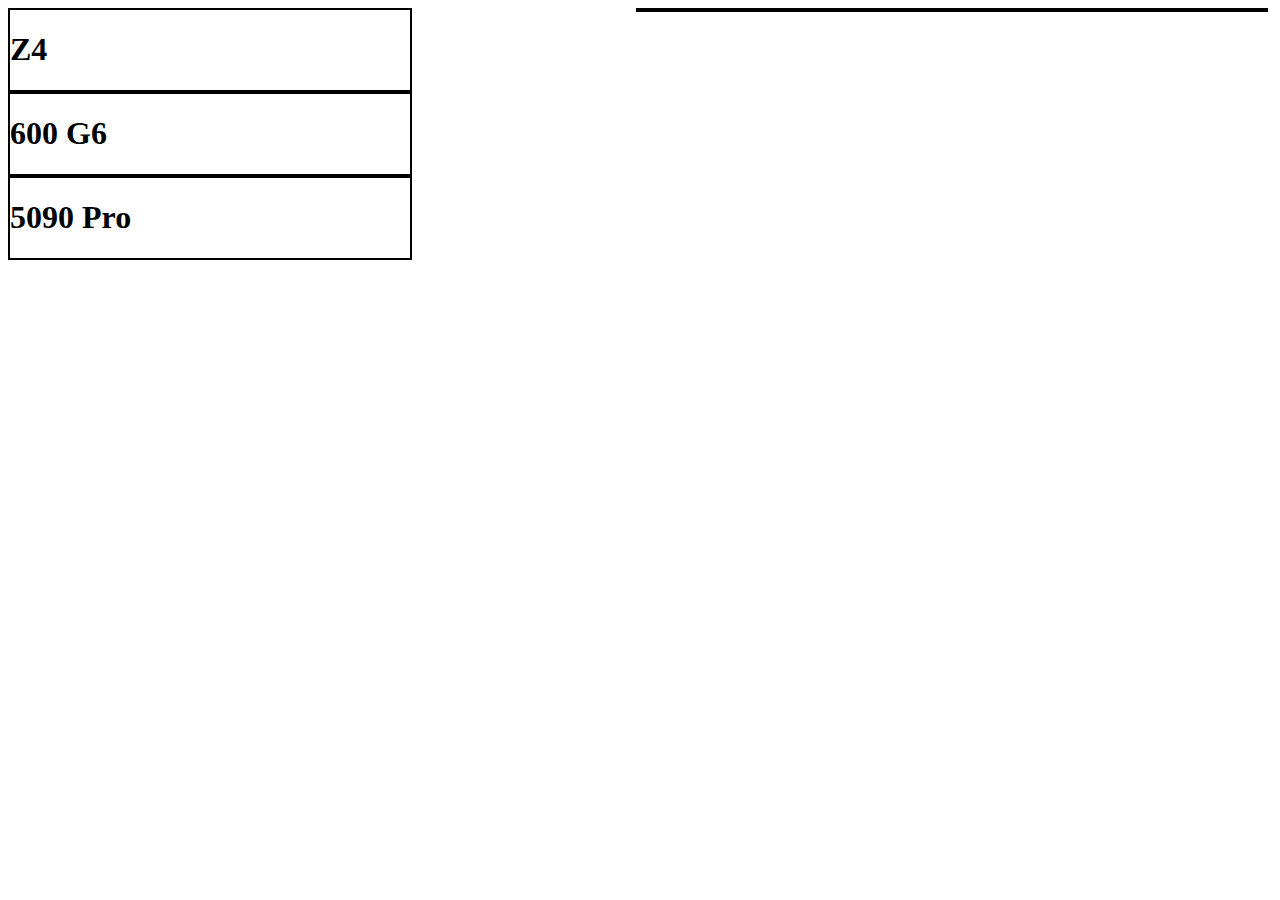
==== index.html @ a53b0f3f "Add files via upload" ====
<!DOCTYPE html>
<html>
	<head>
		<style>
			.option{
				border:2px solid black;
				max-width: 400px;
				cursor: ponter;
			}
			.option:hover{
				background: lightgrey;
			}
			#optionList{
				width: calc(50% - 4px);
				float: left;
			}
			#optionOutput{
				border: 2px solid black;
				max-height: fit-content;
				height: 400px;
				width: calc(50% - 4px);
				float: left;
			}
		</style>
	</head>
	<body>
		<div id="optionList">
		</div>
		<div id="optionOutput">
			<div id="innerSelectedOption">
			</div>
		</div>
		<script>
			const optionList = document.getElementById("optionList");
			const optionOutput = document.getElementById("optionOutput");
			let currentSelectedOptionId;

			const options = [
				{
					optionId:0,
					optionName:"Z4",
					optionBiosVersion:"2.75",
					optionFileName:"Z4.html",
				},
				{
					optionId:1,
					optionName:"600 G6",
					optionBiosVersion:"2.10.10",
					optionFileName:"600G6.html",
				},
				{
					optionId:2,
					optionName:"5090 Pro",
					optionBiosVersion:"1.5.0",
					optionFileName:"5090pro.html",
				}
			];

			function textToSaveToFile(x){
				let text = "<!DOCTYPE html><html><body><div><h1>" + x + "</h1></div></body></html>";
				return text;
			}
			
			function changeBiosVersion(){
				options[currentSelectedOptionId].optionBiosVersion = document.getElementById("newBiosVersionInput").value;
				let text = textToSaveToFile(options[currentSelectedOptionId].optionBiosVersion);

				let dl = document.createElement("a");
				dl.setAttribute("href", "data:text/plain;charset=utf-8," + encodeURIComponent(text));
				dl.setAttribute("download", options[currentSelectedOptionId].optionFileName);
				dl.click();

			}

			function getBiosStuff(){
				let el = document.createElement("input");
				el.setAttribute("id", "newBiosVersionInput");
				el.setAttribute("type", "text");
				this.parentNode.appendChild(el);

				el = document.createElement("button");
				el.setAttribute("id", "biosChangeButton");
				el.innerText = "Change";
				el.addEventListener("click", changeBiosVersion,false);
				this.parentNode.appendChild(el);
			}

			function selectedOption(){
				currentSelectedOptionId = this.id;
				let el = document.createElement("div");
				el.setAttribute("id", "innerSelectedOption");
				el.setAttribute("class", "selectedOption");

				let textEl = document.createElement("h1");
				let text = document.createTextNode("Name: " + options[this.id].optionName);
				textEl.appendChild(text);
				el.appendChild(textEl);

				textEl = document.createElement("h1");
				text = document.createTextNode("Bios Version: " + options[this.id].optionBiosVersion);
				textEl.appendChild(text);
				el.appendChild(textEl);
				
				textEl = document.createElement("h1");
				text = document.createTextNode("File Location: " + options[this.id].optionFileName);
				textEl.appendChild(text);
				el.appendChild(textEl);

				let changeBiosButton = document.createElement("button");
				changeBiosButton.setAttribute("id", "changeBios");
				changeBiosButton.innerText = "Change Bios Version";
				changeBiosButton.addEventListener("click", getBiosStuff, false);

				el.appendChild(changeBiosButton);

				optionOutput.replaceChild(el, optionOutput.firstChild);
			}

			for(let option of options){
				let el = document.createElement("div");
				el.setAttribute("id", option.optionId);
				el.setAttribute("class", "option");

				el.addEventListener("click",selectedOption,false);

				let textEl = document.createElement("h1");
				let text = document.createTextNode(option.optionName);
				textEl.appendChild(text);
				el.appendChild(textEl);

				optionList.appendChild(el);
			}

		</script>
	</body>
</html>
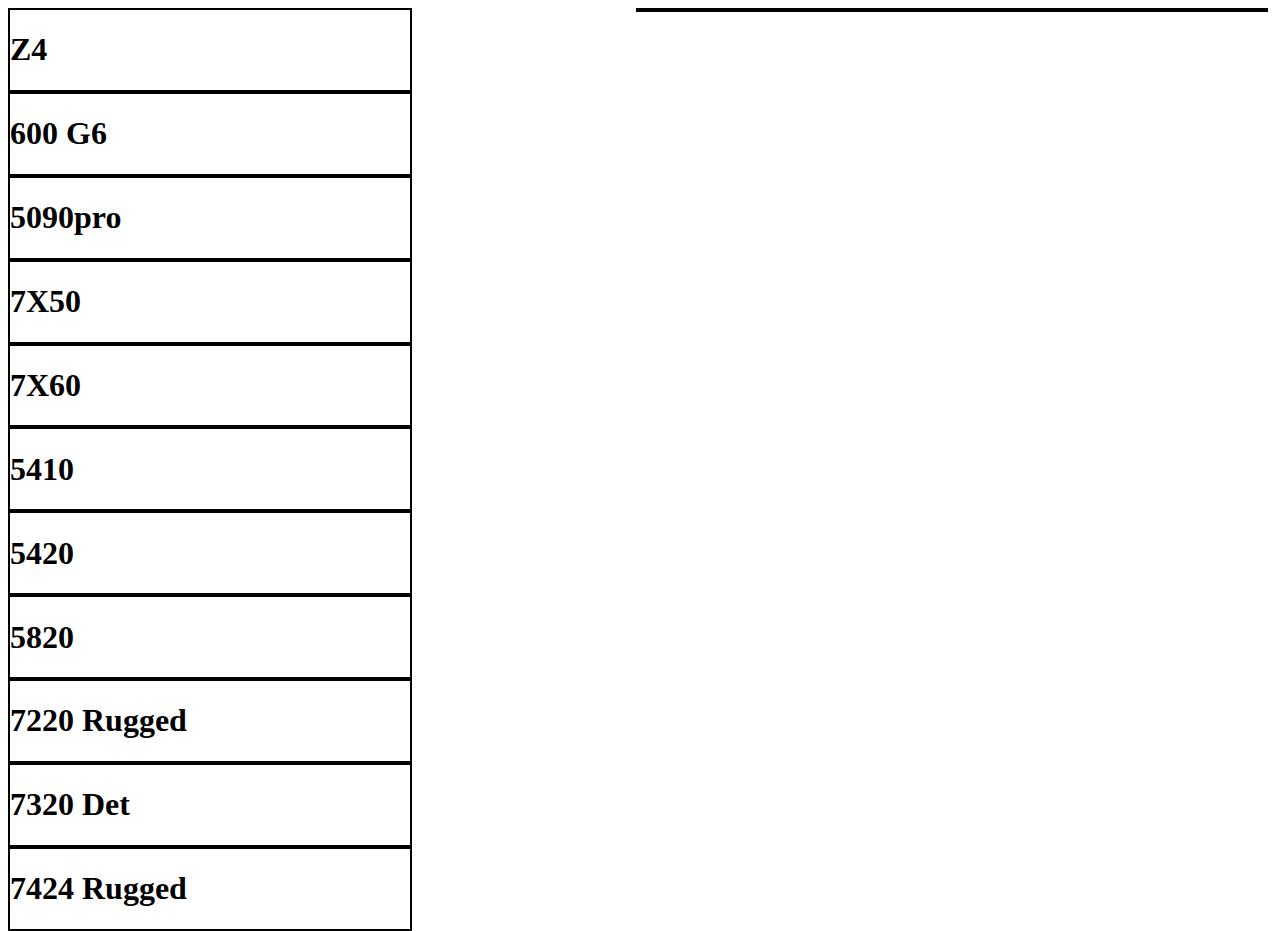
==== commit cb07c8df: "Add files via upload" ====
--- a/index.html
+++ b/index.html
@@ -39,31 +39,109 @@
 				{
 					optionId:0,
 					optionName:"Z4",
-					optionBiosVersion:"2.75",
-					optionFileName:"Z4.html",
+					optionFileName:"Z4.mac",
 				},
 				{
 					optionId:1,
 					optionName:"600 G6",
-					optionBiosVersion:"2.10.10",
-					optionFileName:"600G6.html",
+					optionFileName:"600 G6.mac",
 				},
 				{
 					optionId:2,
-					optionName:"5090 Pro",
-					optionBiosVersion:"1.5.0",
-					optionFileName:"5090pro.html",
+					optionName:"5090pro",
+					optionFileName:"5090pro.mac",
+				},
+				{
+					optionId:3,
+					optionName:"7X50",
+					optionFileName:"7X50.mac",
+				},
+				{
+					optionId:4,
+					optionName:"7X60",
+					optionFileName:"7X60.mac",
+				},
+				{
+					optionId:5,
+					optionName:"5410",
+					optionFileName:"5410.mac",
+				},
+				{
+					optionId:6,
+					optionName:"5420",
+					optionFileName:"5420.mac",
+				},
+				{
+					optionId:7,
+					optionName:"5820",
+					optionFileName:"5820.mac",
+				},
+				{
+					optionId:8,
+					optionName:"7220 Rugged",
+					optionFileName:"7220 Rugged.mac",
+				},
+				{
+					optionId:9,
+					optionName:"7320 Det",
+					optionFileName:"7320 Det.mac",
+				},
+				{
+					optionId:10,
+					optionName:"7424 Rugged",
+					optionFileName:"7424 Rugged.mac",
 				}
 			];
 
-			function textToSaveToFile(x){
-				let text = "<!DOCTYPE html><html><body><div><h1>" + x + "</h1></div></body></html>";
+			function textToSaveToFile(name, version){
+				let text = 
+`<HAScript name="` + name + `" description="" timeout="60000" pausetime="300" promptall="true" blockinput="true" author="nyconfig" creationdate="Apr 6, 2022 1:00:53 PM" supressclearevents="false" usevars="false" ignorepauseforenhancedtn="true" delayifnotenhancedtn="0" ignorepausetimeforenhancedtn="true" continueontimeout="false">
+	<screen name="Screen1" entryscreen="true" exitscreen="false" transient="false">
+		<description>
+			<oia status="NOTINHIBITED" optional="false" invertmatch="false" />
+		</description>
+		<actions>
+			<input value="[pf6]" row="0" col="0" movecursor="true" xlatehostkeys="true" encrypted="false" />
+		</actions>
+		<nextscreens timeout="0" >
+			<nextscreen name="Screen2" />
+		</nextscreens>
+	</screen>
+	
+	<screen name="Screen2" entryscreen="false" exitscreen="false" transient="false">
+		<description>
+			<oia status="NOTINHIBITED" optional="false" invertmatch="false" />
+			<numfields number="70" optional="true" invertmatch="false" />
+			<numinputfields number="4" optional="true" invertmatch="false" />
+		</description>
+		<actions>
+			<input value="[pf7]" row="0" col="0" movecursor="true" xlatehostkeys="true" encrypted="false" />
+		</actions>
+		<nextscreens timeout="0" >
+			<nextscreen name="Screen3" />
+		</nextscreens>
+	</screen>
+
+	<screen name="Screen3" entryscreen="false" exitscreen="true" transient="false">
+		<description>
+			<oia status="NOTINHIBITED" optional="false" invertmatch="false" />
+			<numfields number="43" optional="true" invertmatch="false" />
+			<numinputfields number="3" optional="true" invertmatch="false" />
+		</description>
+		<actions>
+			<input value="` + version + `[enter]" row="0" col="0" movecursor="true" xlatehostkeys="true" encrypted="false" />
+		</actions>
+		<nextscreens timeout="0" >
+		</nextscreens>
+	</screen>
+</HAScript>`;
+		
 				return text;
 			}
 			
 			function changeBiosVersion(){
 				options[currentSelectedOptionId].optionBiosVersion = document.getElementById("newBiosVersionInput").value;
-				let text = textToSaveToFile(options[currentSelectedOptionId].optionBiosVersion);
+				let text = textToSaveToFile(options[currentSelectedOptionId].optionName,options[currentSelectedOptionId].optionBiosVersion);
 
 				let dl = document.createElement("a");
 				dl.setAttribute("href", "data:text/plain;charset=utf-8," + encodeURIComponent(text));
@@ -93,11 +171,6 @@
 
 				let textEl = document.createElement("h1");
 				let text = document.createTextNode("Name: " + options[this.id].optionName);
-				textEl.appendChild(text);
-				el.appendChild(textEl);
-
-				textEl = document.createElement("h1");
-				text = document.createTextNode("Bios Version: " + options[this.id].optionBiosVersion);
 				textEl.appendChild(text);
 				el.appendChild(textEl);
 				
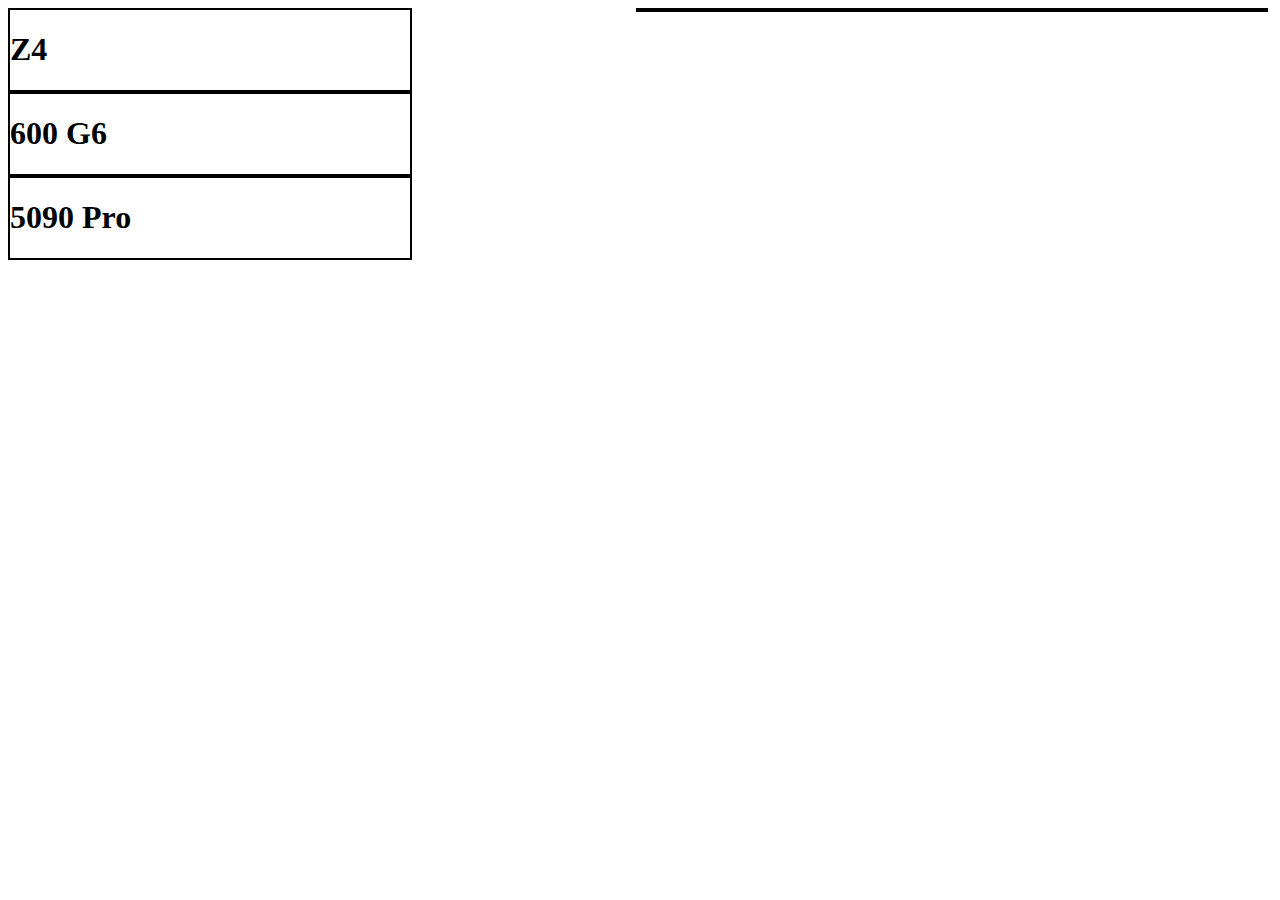
==== commit 9faaccb5: "Add files via upload" ====
--- a/index.html
+++ b/index.html
@@ -39,109 +39,31 @@
 				{
 					optionId:0,
 					optionName:"Z4",
-					optionFileName:"Z4.mac",
+					optionBiosVersion:"2.75",
+					optionFileName:"Z4.html",
 				},
 				{
 					optionId:1,
 					optionName:"600 G6",
-					optionFileName:"600 G6.mac",
+					optionBiosVersion:"2.10.10",
+					optionFileName:"600G6.html",
 				},
 				{
 					optionId:2,
-					optionName:"5090pro",
-					optionFileName:"5090pro.mac",
-				},
-				{
-					optionId:3,
-					optionName:"7X50",
-					optionFileName:"7X50.mac",
-				},
-				{
-					optionId:4,
-					optionName:"7X60",
-					optionFileName:"7X60.mac",
-				},
-				{
-					optionId:5,
-					optionName:"5410",
-					optionFileName:"5410.mac",
-				},
-				{
-					optionId:6,
-					optionName:"5420",
-					optionFileName:"5420.mac",
-				},
-				{
-					optionId:7,
-					optionName:"5820",
-					optionFileName:"5820.mac",
-				},
-				{
-					optionId:8,
-					optionName:"7220 Rugged",
-					optionFileName:"7220 Rugged.mac",
-				},
-				{
-					optionId:9,
-					optionName:"7320 Det",
-					optionFileName:"7320 Det.mac",
-				},
-				{
-					optionId:10,
-					optionName:"7424 Rugged",
-					optionFileName:"7424 Rugged.mac",
+					optionName:"5090 Pro",
+					optionBiosVersion:"1.5.0",
+					optionFileName:"5090pro.html",
 				}
 			];
 
-			function textToSaveToFile(name, version){
-				let text = 
-`<HAScript name="` + name + `" description="" timeout="60000" pausetime="300" promptall="true" blockinput="true" author="nyconfig" creationdate="Apr 6, 2022 1:00:53 PM" supressclearevents="false" usevars="false" ignorepauseforenhancedtn="true" delayifnotenhancedtn="0" ignorepausetimeforenhancedtn="true" continueontimeout="false">
-	<screen name="Screen1" entryscreen="true" exitscreen="false" transient="false">
-		<description>
-			<oia status="NOTINHIBITED" optional="false" invertmatch="false" />
-		</description>
-		<actions>
-			<input value="[pf6]" row="0" col="0" movecursor="true" xlatehostkeys="true" encrypted="false" />
-		</actions>
-		<nextscreens timeout="0" >
-			<nextscreen name="Screen2" />
-		</nextscreens>
-	</screen>
-	
-	<screen name="Screen2" entryscreen="false" exitscreen="false" transient="false">
-		<description>
-			<oia status="NOTINHIBITED" optional="false" invertmatch="false" />
-			<numfields number="70" optional="true" invertmatch="false" />
-			<numinputfields number="4" optional="true" invertmatch="false" />
-		</description>
-		<actions>
-			<input value="[pf7]" row="0" col="0" movecursor="true" xlatehostkeys="true" encrypted="false" />
-		</actions>
-		<nextscreens timeout="0" >
-			<nextscreen name="Screen3" />
-		</nextscreens>
-	</screen>
-
-	<screen name="Screen3" entryscreen="false" exitscreen="true" transient="false">
-		<description>
-			<oia status="NOTINHIBITED" optional="false" invertmatch="false" />
-			<numfields number="43" optional="true" invertmatch="false" />
-			<numinputfields number="3" optional="true" invertmatch="false" />
-		</description>
-		<actions>
-			<input value="` + version + `[enter]" row="0" col="0" movecursor="true" xlatehostkeys="true" encrypted="false" />
-		</actions>
-		<nextscreens timeout="0" >
-		</nextscreens>
-	</screen>
-</HAScript>`;
-		
+			function textToSaveToFile(x){
+				let text = "<!DOCTYPE html><html><body><div><h1>" + x + "</h1></div></body></html>";
 				return text;
 			}
 			
 			function changeBiosVersion(){
 				options[currentSelectedOptionId].optionBiosVersion = document.getElementById("newBiosVersionInput").value;
-				let text = textToSaveToFile(options[currentSelectedOptionId].optionName,options[currentSelectedOptionId].optionBiosVersion);
+				let text = textToSaveToFile(options[currentSelectedOptionId].optionBiosVersion);
 
 				let dl = document.createElement("a");
 				dl.setAttribute("href", "data:text/plain;charset=utf-8," + encodeURIComponent(text));
@@ -171,6 +93,11 @@
 
 				let textEl = document.createElement("h1");
 				let text = document.createTextNode("Name: " + options[this.id].optionName);
+				textEl.appendChild(text);
+				el.appendChild(textEl);
+
+				textEl = document.createElement("h1");
+				text = document.createTextNode("Bios Version: " + options[this.id].optionBiosVersion);
 				textEl.appendChild(text);
 				el.appendChild(textEl);
 				
@@ -204,6 +131,16 @@
 				optionList.appendChild(el);
 			}
 
+
+			function firstMatch(str){
+				if(str.length > 7 || str.length < 7){
+					return false;
+				} else {
+					let pattern = /[0-9]{7}$/;
+					return (pattern.test(str)) ? true : false;
+				}
+			}
+
 		</script>
 	</body>
 </html>